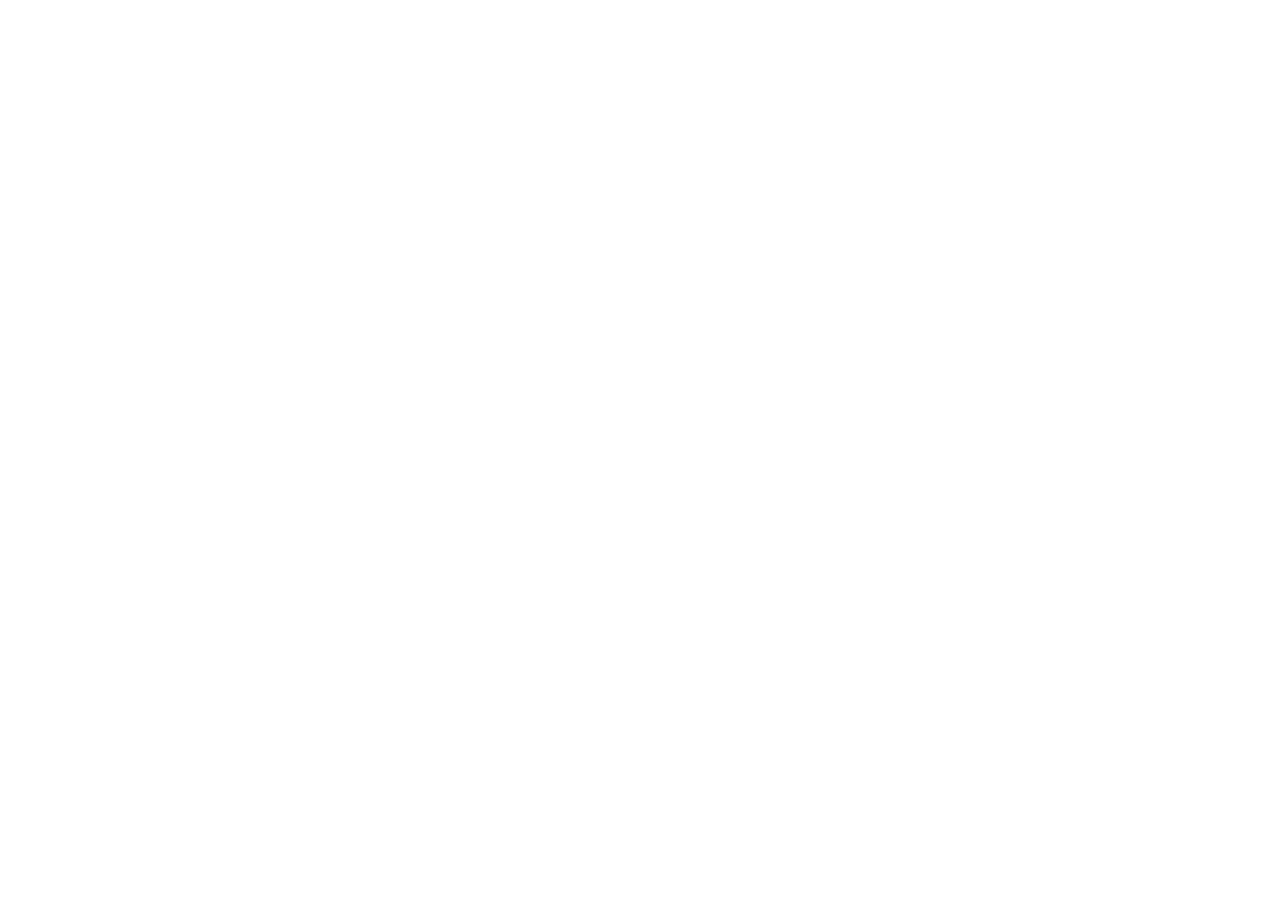
==== admin/index.html @ 2e5fdbd2 "Launch WNHRI website" ====
<!doctype html>
<html>
<head>
  <meta charset="utf-8" />
  <meta name="viewport" content="width=device-width, initial-scale=1.0" />
  <meta name="robots" content="noindex" />
  <title>WNHRI Content Manager</title>
</head>
<body>
  <script src="https://unpkg.com/decap-cms@^3.0.0/dist/decap-cms.js"></script>
</body>
</html>
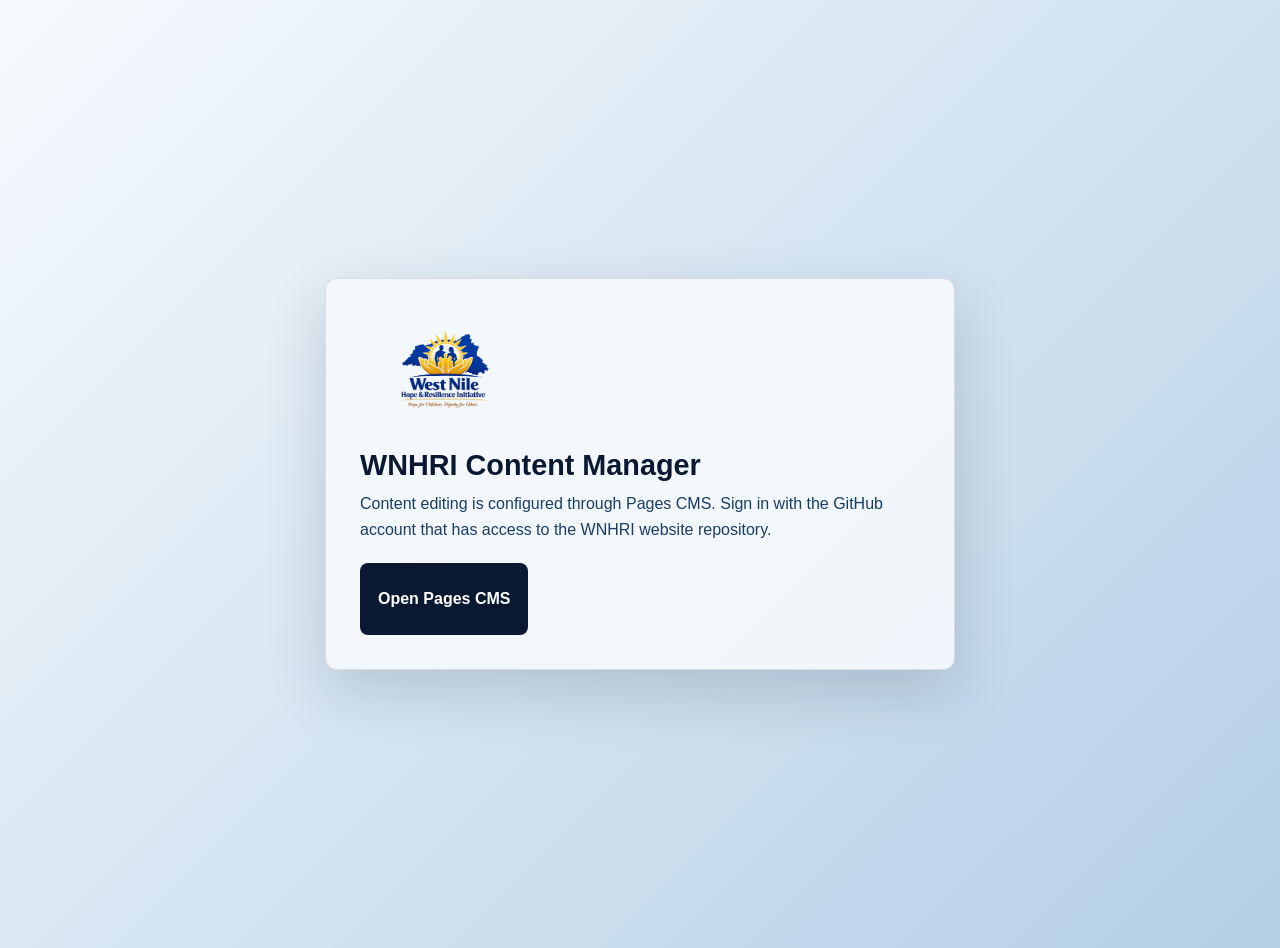
==== commit c4d5cca7: "Prepare Vercel launch and CMS" ====
--- a/admin/index.html
+++ b/admin/index.html
@@ -1,12 +1,64 @@
 <!doctype html>
-<html>
+<html lang="en">
 <head>
   <meta charset="utf-8" />
   <meta name="viewport" content="width=device-width, initial-scale=1.0" />
   <meta name="robots" content="noindex" />
   <title>WNHRI Content Manager</title>
+  <style>
+    body {
+      margin: 0;
+      min-height: 100vh;
+      display: grid;
+      place-items: center;
+      padding: 24px;
+      font-family: Inter, "Segoe UI", Arial, sans-serif;
+      color: #0A1931;
+      background: linear-gradient(135deg, #F6FAFD, #B3CFE5);
+    }
+    main {
+      width: min(100%, 560px);
+      padding: 34px;
+      background: rgba(246, 250, 253, 0.88);
+      border: 1px solid rgba(10, 25, 49, 0.12);
+      border-radius: 12px;
+      box-shadow: 0 22px 60px rgba(10, 25, 49, 0.16);
+    }
+    img {
+      width: 170px;
+      display: block;
+      margin-bottom: 18px;
+    }
+    h1 {
+      margin: 0 0 10px;
+      font-size: 1.8rem;
+      line-height: 1.1;
+    }
+    p {
+      margin: 0 0 20px;
+      color: #1A3D63;
+      line-height: 1.6;
+    }
+    a {
+      min-height: 48px;
+      display: inline-flex;
+      align-items: center;
+      justify-content: center;
+      padding: 12px 18px;
+      color: white;
+      background: #0A1931;
+      border-radius: 8px;
+      font-weight: 800;
+      text-decoration: none;
+    }
+  </style>
 </head>
 <body>
-  <script src="https://unpkg.com/decap-cms@^3.0.0/dist/decap-cms.js"></script>
+  <main>
+    <img src="/assets/logo.png" alt="WNHRI logo" />
+    <h1>WNHRI Content Manager</h1>
+    <p>Content editing is configured through Pages CMS. Sign in with the GitHub account that has access to the WNHRI website repository.</p>
+    <a href="https://app.pagescms.org/" rel="noopener">Open Pages CMS</a>
+  </main>
 </body>
 </html>
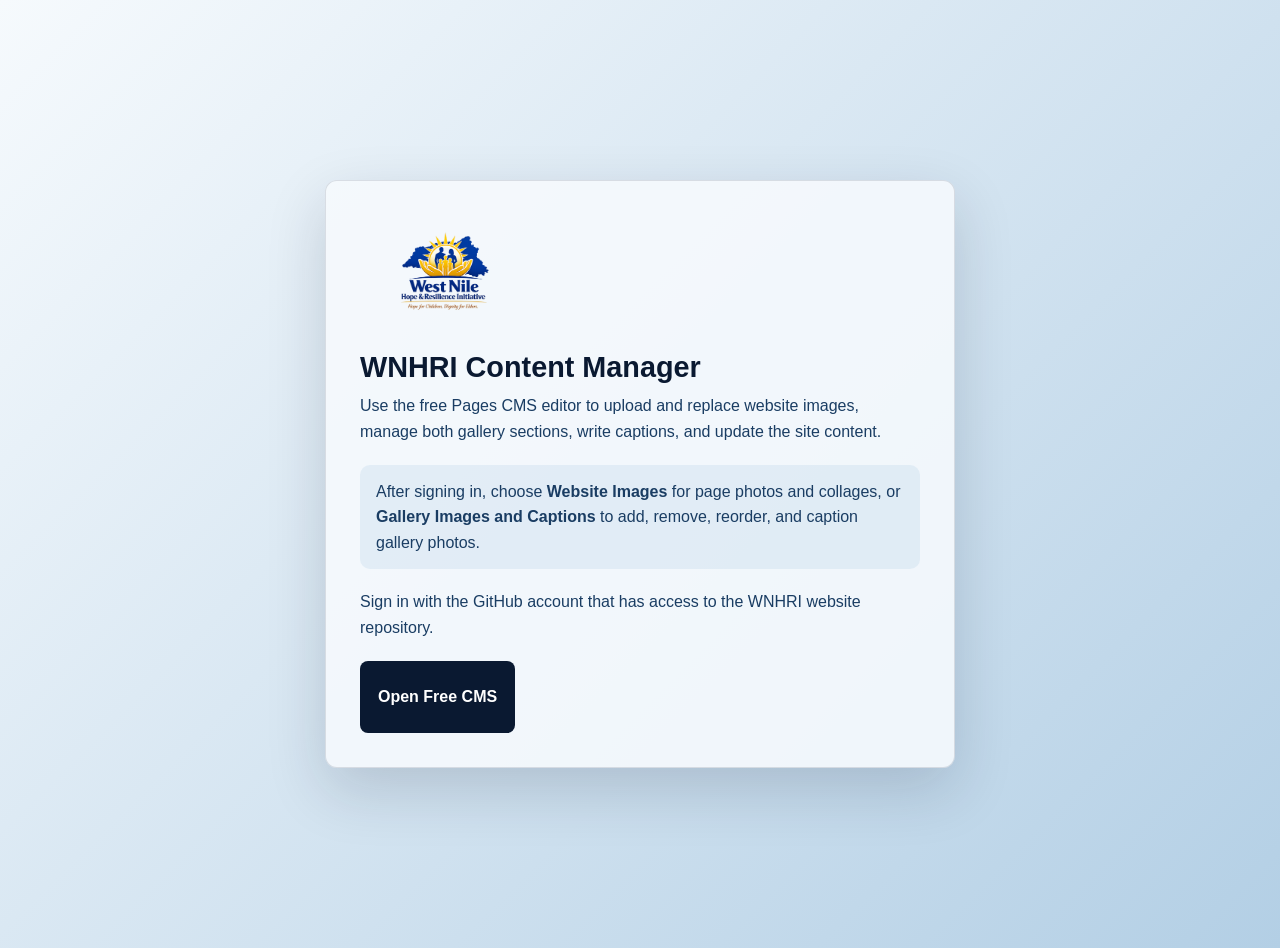
==== commit 0a804245: "Add full image and gallery CMS" ====
--- a/admin/index.html
+++ b/admin/index.html
@@ -5,6 +5,7 @@
   <meta name="viewport" content="width=device-width, initial-scale=1.0" />
   <meta name="robots" content="noindex" />
   <title>WNHRI Content Manager</title>
+  <link rel="icon" href="/assets/logo.png" />
   <style>
     body {
       margin: 0;
@@ -39,6 +40,11 @@
       color: #1A3D63;
       line-height: 1.6;
     }
+    .cms-note {
+      padding: 14px 16px;
+      background: rgba(179, 207, 229, 0.28);
+      border-radius: 10px;
+    }
     a {
       min-height: 48px;
       display: inline-flex;
@@ -57,8 +63,11 @@
   <main>
     <img src="/assets/logo.png" alt="WNHRI logo" />
     <h1>WNHRI Content Manager</h1>
-    <p>Content editing is configured through Pages CMS. Sign in with the GitHub account that has access to the WNHRI website repository.</p>
-    <a href="https://app.pagescms.org/" rel="noopener">Open Pages CMS</a>
+    <p>Use the free Pages CMS editor to upload and replace website images, manage both gallery sections, write captions, and update the site content.</p>
+    <p class="cms-note">After signing in, choose <strong>Website Images</strong> for page photos and collages, or <strong>Gallery Images and Captions</strong> to add, remove, reorder, and caption gallery photos.</p>
+    <p>Sign in with the GitHub account that has access to the WNHRI website repository.</p>
+    <a href="https://app.pagescms.org/" rel="noopener">Open Free CMS</a>
   </main>
+  <script src="/script.js?v=20260724-cms-images"></script>
 </body>
 </html>
